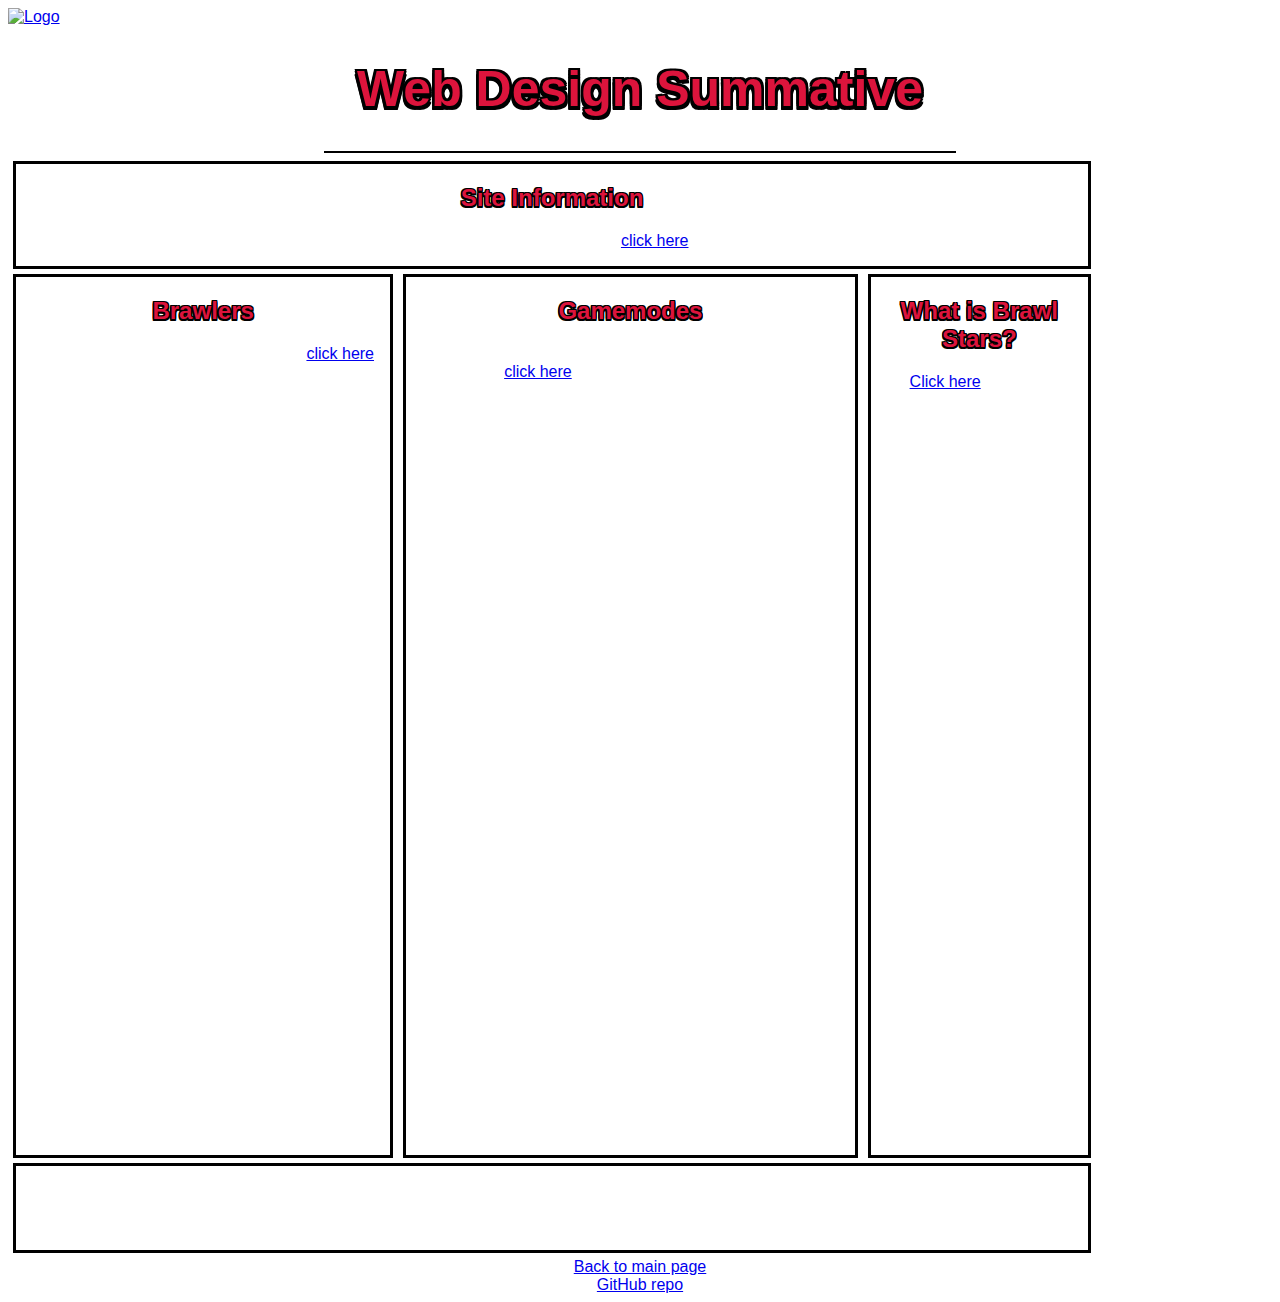
==== index.html @ 3cf5f8c9 "Update index.html" ====
<html>

  <head>
    <link rel="stylesheet" href="https://cdn.jsdelivr.net/gh/DavidJOsborne/web-design-summative@master/style.css">
    <style>
      html>* {
        font-family: Calibri, Arial;
      }

      h1,
      h2,
      h3 {
        color: crimson;
        text-shadow: -0.05em 0.08em #000000,
          0.05em 0.08em #000000,
          -0.05em 0em #000000,
          0.05em 0em #000000,
          -0.05em -0.05em #000000,
          0.05em -0.05em #000000,
          0.05em 0.05em #000000,
          -0.05em 0.05em #000000;
      }

      #title {
        font-size: 50px;
        text-align: center;
      }

      body {
        background-image: url('https://encrypted-tbn0.gstatic.com/images?q=tbn:ANd9GcTEeuIqjeNMY8qm4OpHefqd2IdBoiqkbLlXxYJhi-XUyD0LKnIvl3GvcSg:https://i.redd.it/iapqmzd3zu721.jpg&s');
        background-repeat: no-repeat;
        background-attachment: fixed;
        background-size: cover;
        background-position: center;
      }

      #columns {
        display: flex;
        height: 100%;
        width: 85vw;
        align-items: top;
        justify-content: center;
      }

      #columns>div {
        padding: 0px 5px 0px 5px;
        margin: 0px 5px 0px 5px;
        border: 3px solid black;
        box-sizing: border-box;
      }

      #topbox,
      #bottombox {
        margin: 5px;
        padding: 0px 5px 0px 5px;
        border: 3px solid black;
        width: calc(85vw - 10px);
        box-sizing: border-box;
        text-align: center;
      }

      #columns>div>h2,
      #topbox>h2 {
        text-align: center;
      }

      #columns>div>p,
      #topbox>p,
      #bottombox>p {
        color: white;
      }

      .rightaligned {
        text-align: right;
      }

      .centeraligned {
        text-align: center;
      }

      .leftaligned {
        text-align: left;
      }

      #footer {
        text-align: center;
      }

    </style>
  </head>

  <body>
    <a href="https://supercell.com/en/games/brawlstars/" target="_blank">
      <img src="https://upload.wikimedia.org/wikipedia/en/1/18/Brawl_Stars_logo.png" alt="Logo">
    </a>
    <h1 id="title">
      Web Design Summative
    </h1>
    <hr style="height: 2px; width: 50%; background-color: black; color: black; border: none;">
    <div id="topbox">
      <h2>
        Site Information
      </h2>
      <p>
        To learn more about this site, <a href="#bottombox">click here</a>.
      </p>
    </div>
    <div id="columns">

      <div>
        <h2>
          Brawlers
        </h2>
        <p class="leftaligned">
          There are many brawlers in BrawlStars, <a href="/brawlers.html" target="_blank">click here</a> to see the different brawlers.
        </p>

      </div>
      <div>
        <h2>
          Gamemodes
        </h2>
        <p class="centeraligned">
          There have been <a style="font-weight: bold;">TONS</a> gamemodes in BrawlStars history, <a href="/gamemodes.html" target="_blank">click here</a> to learn about all of them!
        </p>

      </div>
      <div>
        <h2>
          What is Brawl Stars?
        </h2>
        <p class="rightaligned">
          <a href="/info.html" target="_blank">Click here</a> to learn about what Brawl Stars is.
        </p>

      </div>

    </div>
    <div id="bottombox">
      <p>
        This site was made for a summative project in my web design class.
      </p>
      <p>
        My chosen topic to base the site off is Brawl Stars because thats what my friends said I should do.

      </p>
    </div>
    <div id="footer">
      <a href="/index.html">Back to main page</a><br>
      <a href="https://github.com/DavidJOsborne/web-design-summative" target="_blank">GitHub repo</a>
    </div>
  </body>

</html>
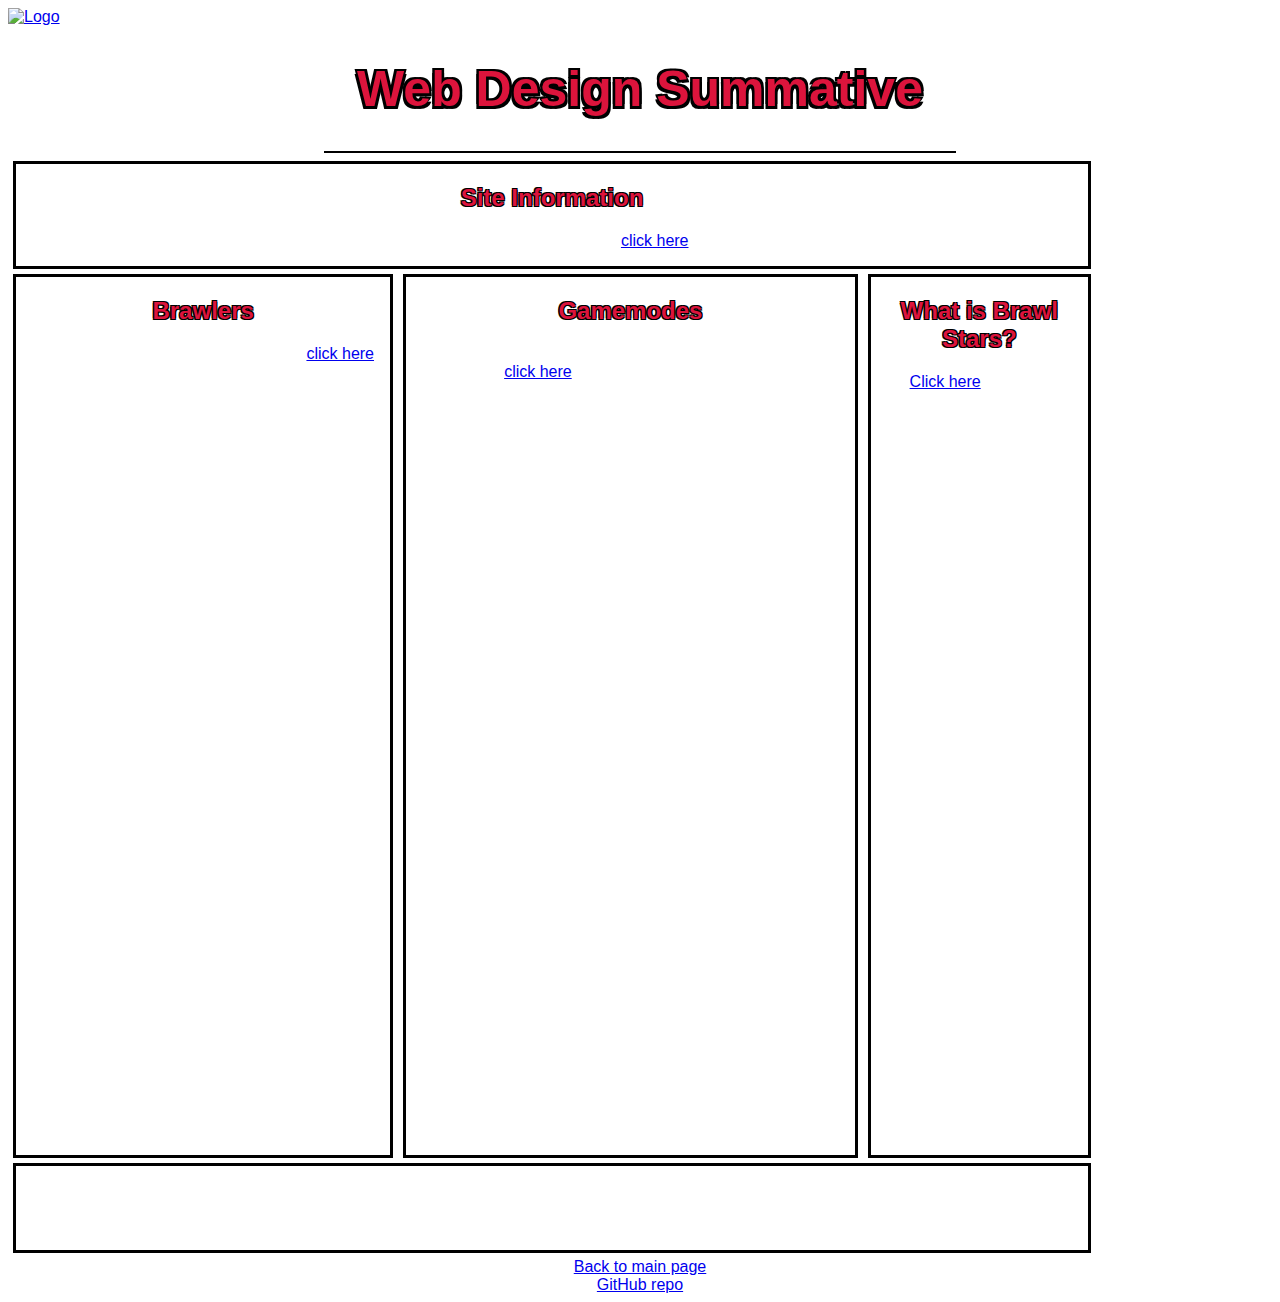
==== commit 869e4876: "Update index.html" ====
--- a/index.html
+++ b/index.html
@@ -11,10 +11,7 @@
       h2,
       h3 {
         color: crimson;
-        text-shadow: -0.05em 0.08em #000000,
-          0.05em 0.08em #000000,
-          -0.05em 0em #000000,
-          0.05em 0em #000000,
+        text-shadow:
           -0.05em -0.05em #000000,
           0.05em -0.05em #000000,
           0.05em 0.05em #000000,
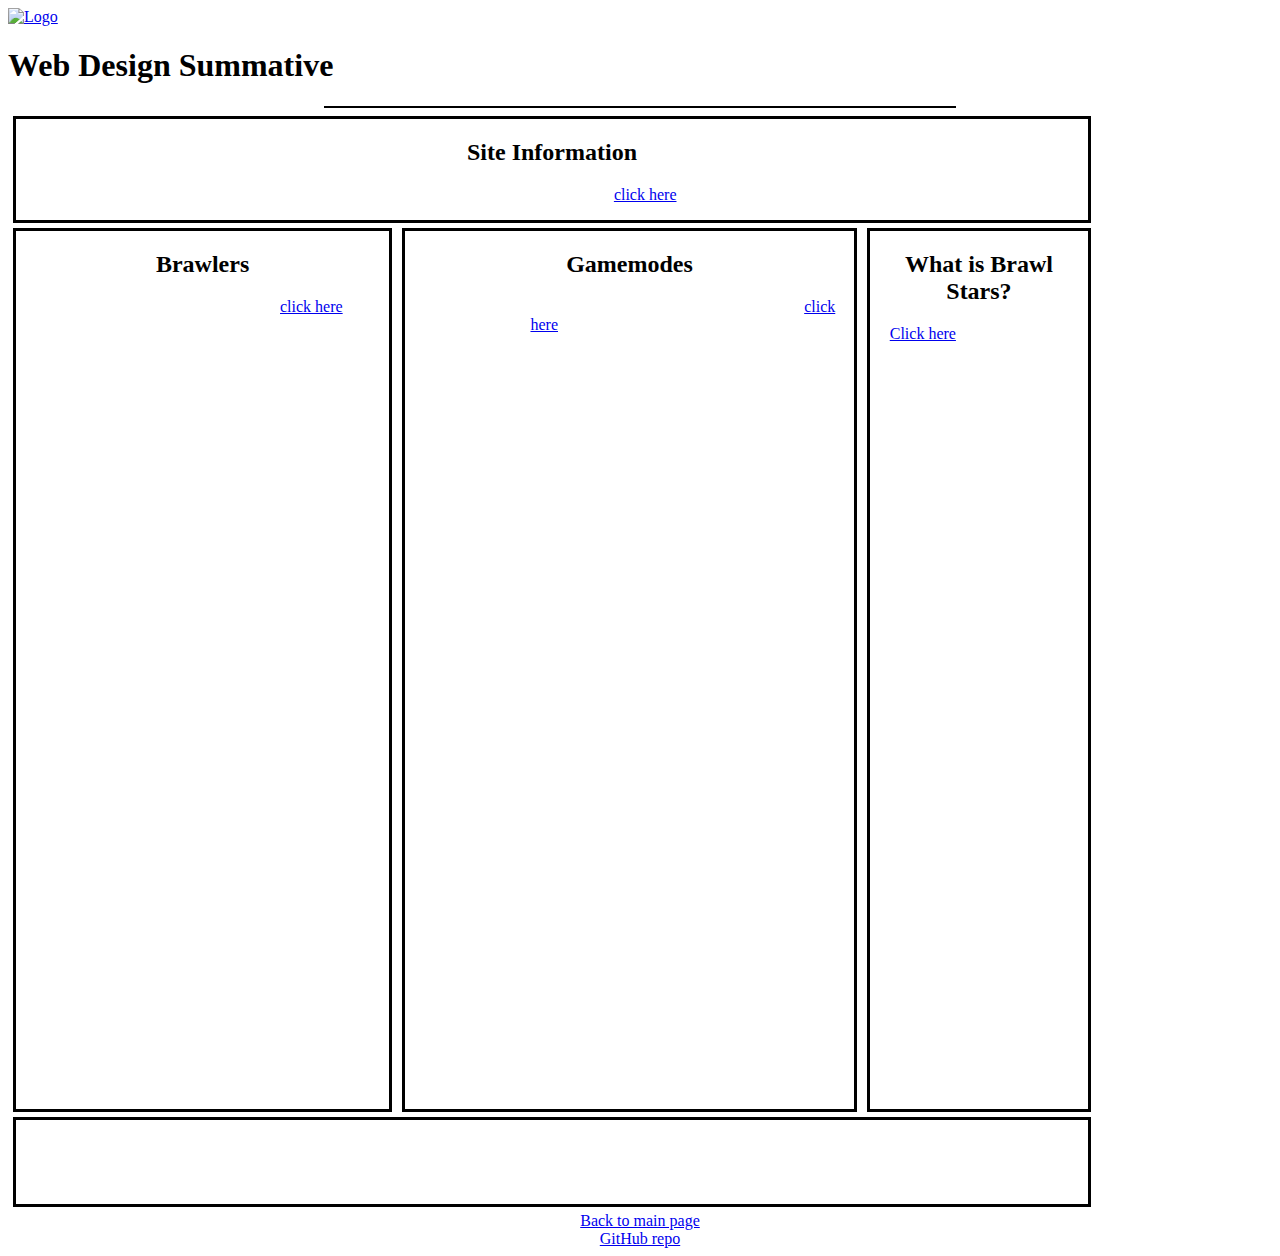
==== commit e4b88281: "Update index.html" ====
--- a/index.html
+++ b/index.html
@@ -1,28 +1,8 @@
 <html>
 
   <head>
-    <link rel="stylesheet" href="https://cdn.jsdelivr.net/gh/DavidJOsborne/web-design-summative@master/style.css">
+    <link rel="stylesheet" href="https://cdn.jsdelivr.net/gh/DavidJOsborne/web-design-summative@main/style.css">
     <style>
-      html>* {
-        font-family: Calibri, Arial;
-      }
-
-      h1,
-      h2,
-      h3 {
-        color: crimson;
-        text-shadow:
-          -0.05em -0.05em #000000,
-          0.05em -0.05em #000000,
-          0.05em 0.05em #000000,
-          -0.05em 0.05em #000000;
-      }
-
-      #title {
-        font-size: 50px;
-        text-align: center;
-      }
-
       body {
         background-image: url('https://encrypted-tbn0.gstatic.com/images?q=tbn:ANd9GcTEeuIqjeNMY8qm4OpHefqd2IdBoiqkbLlXxYJhi-XUyD0LKnIvl3GvcSg:https://i.redd.it/iapqmzd3zu721.jpg&s');
         background-repeat: no-repeat;
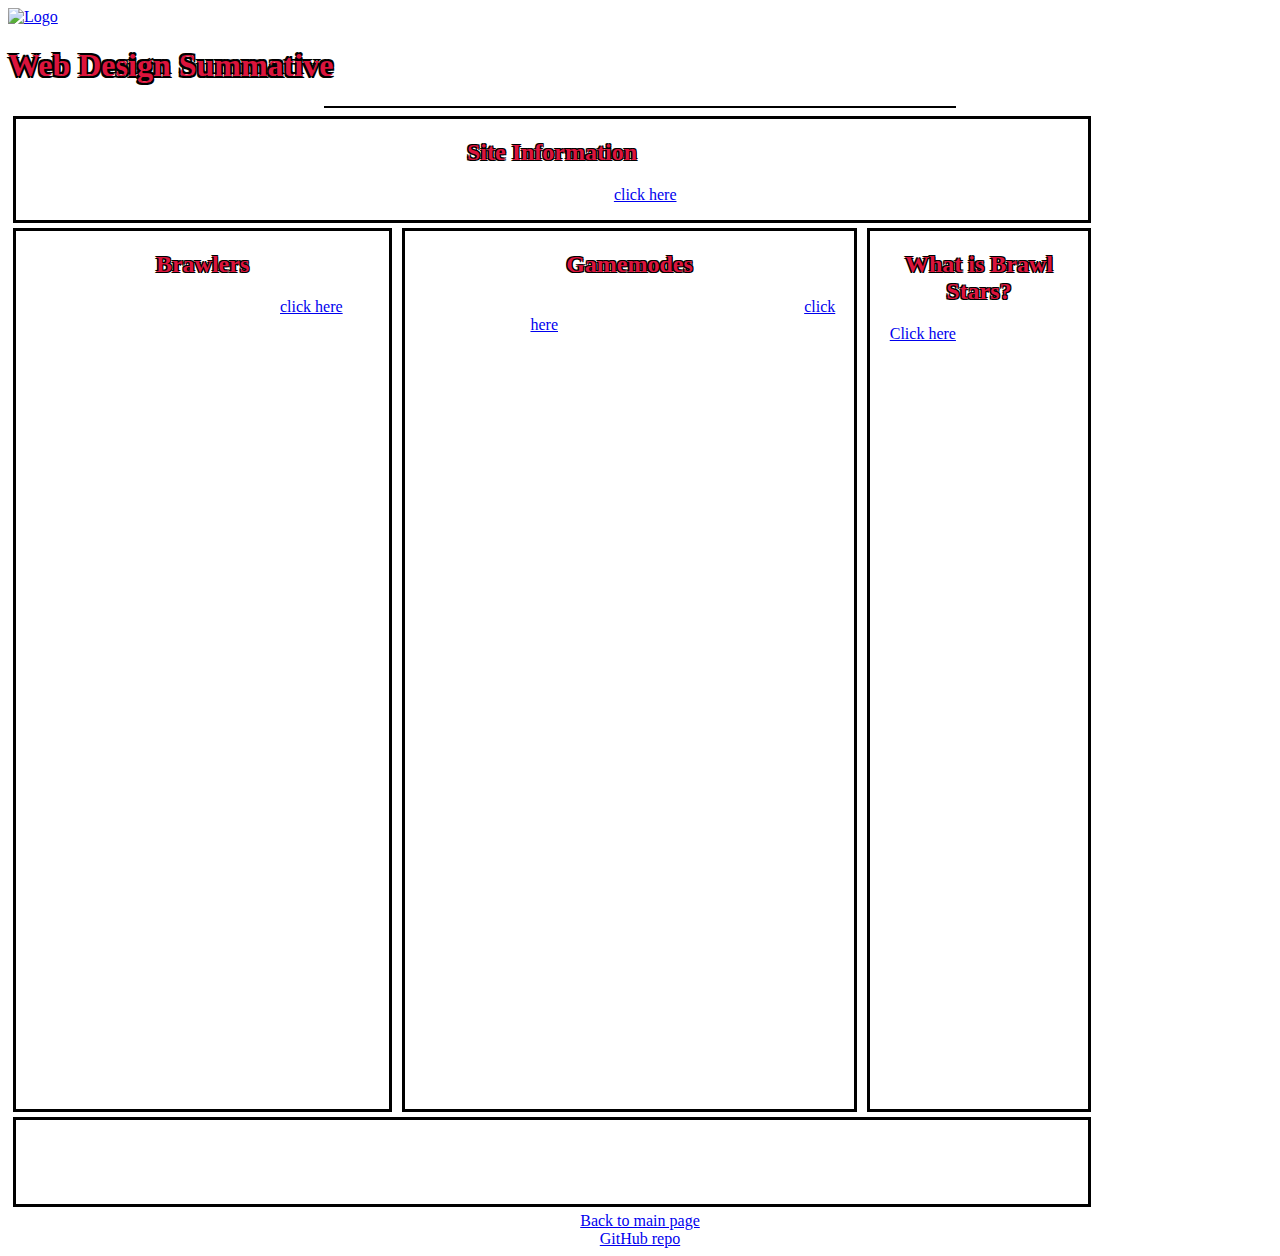
==== commit 9121e755: "Update index.html" ====
--- a/index.html
+++ b/index.html
@@ -58,7 +58,16 @@
       .leftaligned {
         text-align: left;
       }
-
+      h1,
+      h2,
+      h3 {
+        color: crimson;
+        text-shadow:
+          -0.05em -0.05em #000000,
+          0.05em -0.05em #000000,
+          0.05em 0.05em #000000,
+          -0.05em 0.05em #000000;
+      }
       #footer {
         text-align: center;
       }
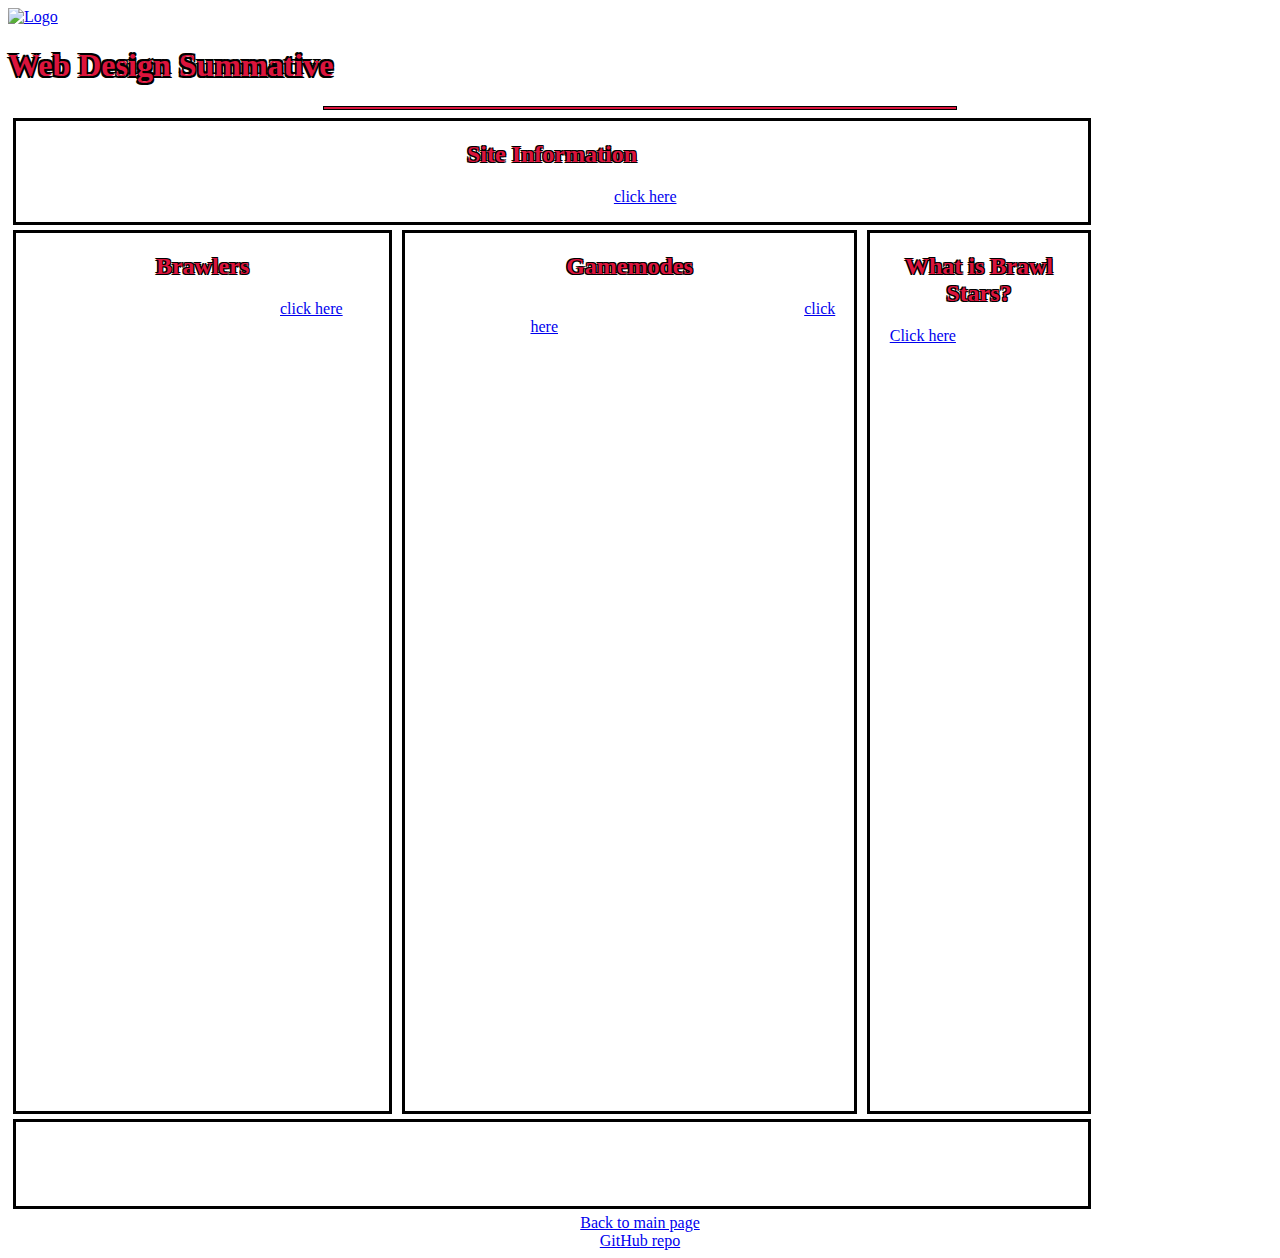
==== commit 913516c9: "Update index.html" ====
--- a/index.html
+++ b/index.html
@@ -58,6 +58,7 @@
       .leftaligned {
         text-align: left;
       }
+
       h1,
       h2,
       h3 {
@@ -68,6 +69,7 @@
           0.05em 0.05em #000000,
           -0.05em 0.05em #000000;
       }
+
       #footer {
         text-align: center;
       }
@@ -82,7 +84,7 @@
     <h1 id="title">
       Web Design Summative
     </h1>
-    <hr style="height: 2px; width: 50%; background-color: black; color: black; border: none;">
+    <hr style="height: 2px; width: 50%; background-color: crimson; border: 1px solid black;">
     <div id="topbox">
       <h2>
         Site Information
